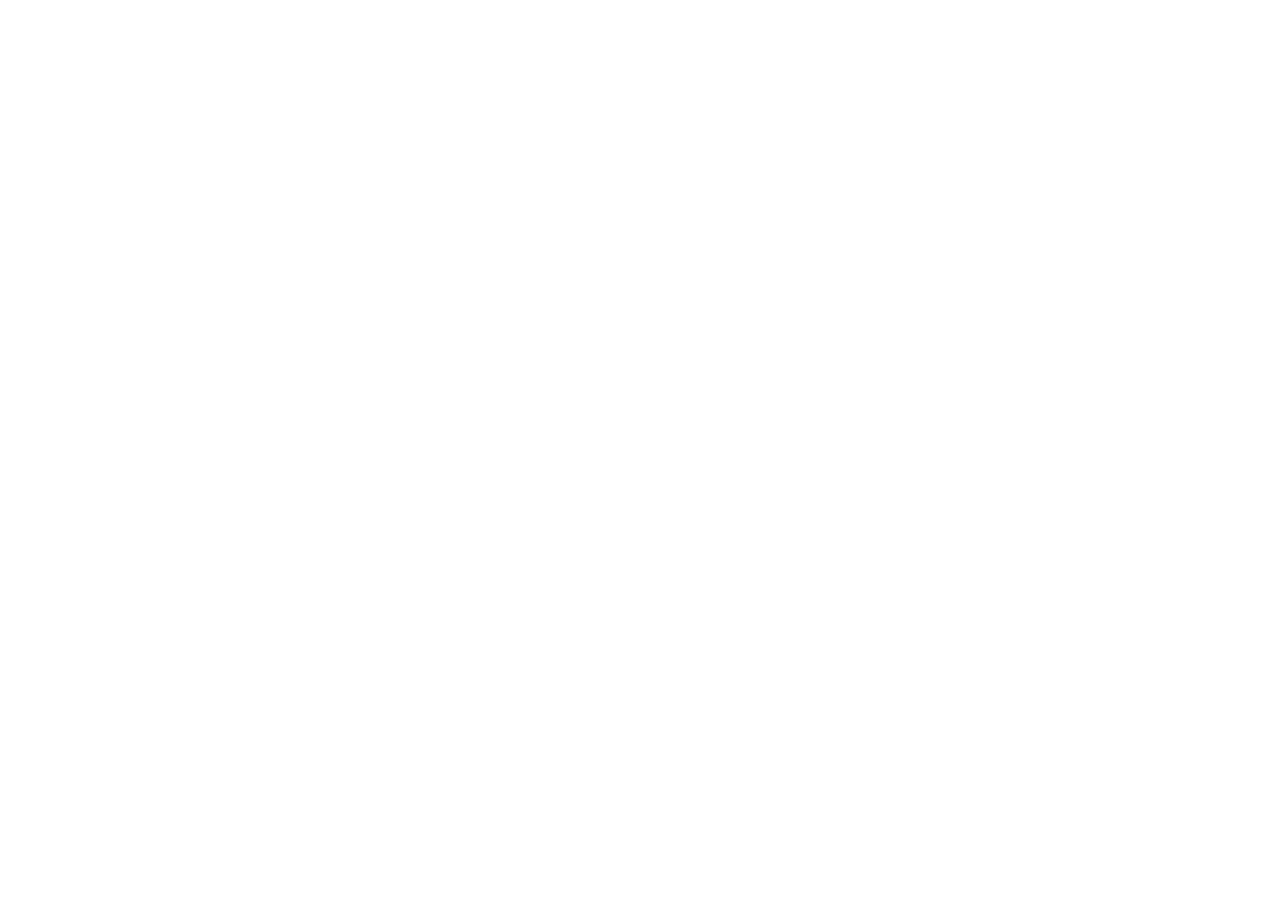
==== html/busca.html @ 6c183152 "adicionando bootstrap e jquery nos htmls" ====
<!DOCTYPE html>
<html lang="en">
<head>
  <meta charset="UTF-8">
  <meta http-equiv="X-UA-Compatible" content="IE=edge">
  <meta name="viewport" content="width=device-width, initial-scale=1.0">
  <link rel="stylesheet" href="https://stackpath.bootstrapcdn.com/bootstrap/4.3.1/css/bootstrap.min.css" integrity="sha384-ggOyR0iXCbMQv3Xipma34MD+dH/1fQ784/j6cY/iJTQUOhcWr7x9JvoRxT2MZw1T" crossorigin="anonymous">
  <script src="https://code.jquery.com/jquery-3.6.0.min.js" integrity="sha256-/xUj+3OJU5yExlq6GSYGSHk7tPXikynS7ogEvDej/m4=" crossorigin="anonymous" defer></script>
  <script src="https://cdnjs.cloudflare.com/ajax/libs/popper.js/1.14.7/umd/popper.min.js" integrity="sha384-UO2eT0CpHqdSJQ6hJty5KVphtPhzWj9WO1clHTMGa3JDZwrnQq4sF86dIHNDz0W1" crossorigin="anonymous" defer></script>
  <script src="https://stackpath.bootstrapcdn.com/bootstrap/4.3.1/js/bootstrap.min.js" integrity="sha384-JjSmVgyd0p3pXB1rRibZUAYoIIy6OrQ6VrjIEaFf/nJGzIxFDsf4x0xIM+B07jRM" crossorigin="anonymous" defer></script>  

  <title>Busque seus filmes</title>
</head>
<body>
  
</body>
</html>
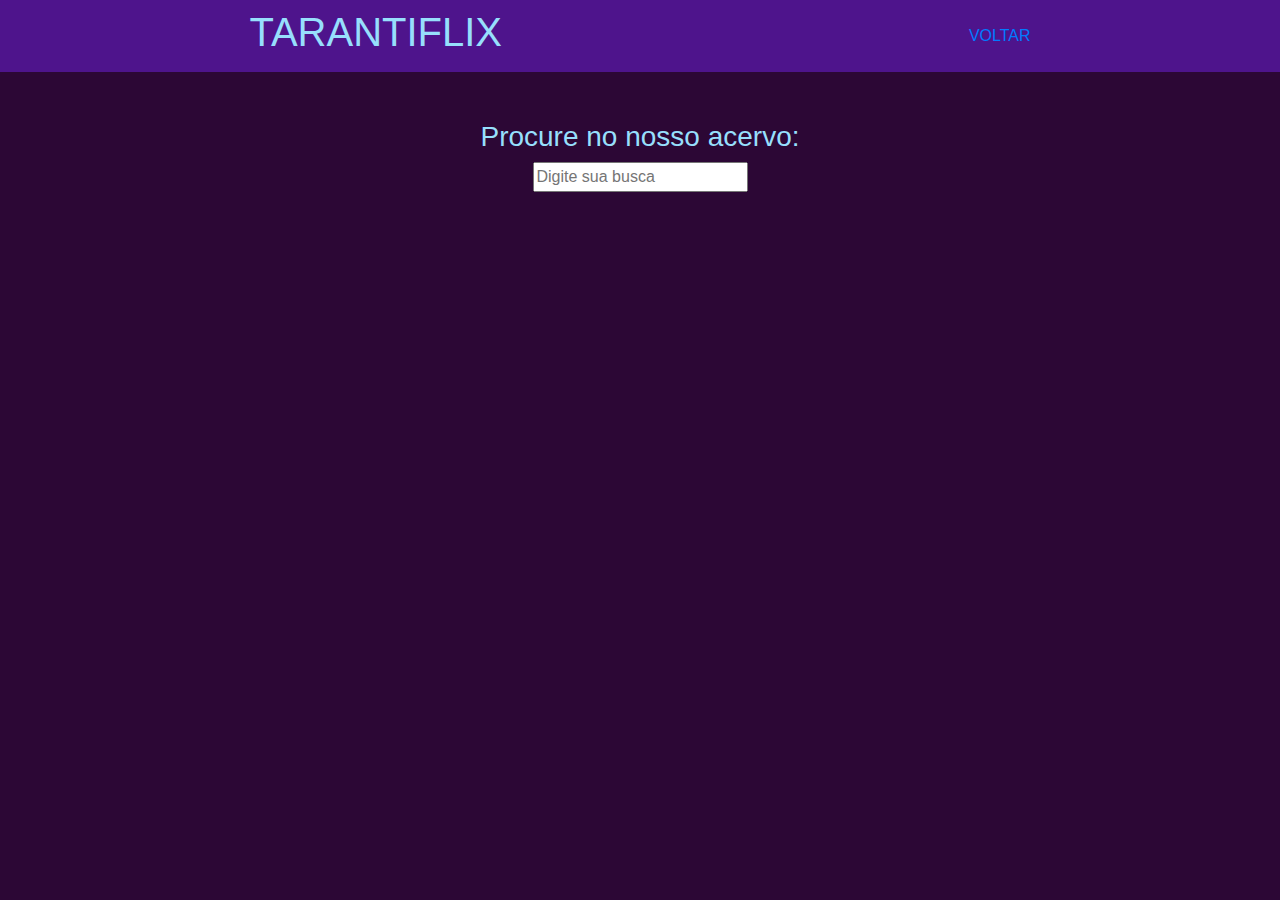
==== commit 49290cdf: "index e busca" ====
--- a/html/busca.html
+++ b/html/busca.html
@@ -8,10 +8,42 @@
   <script src="https://code.jquery.com/jquery-3.6.0.min.js" integrity="sha256-/xUj+3OJU5yExlq6GSYGSHk7tPXikynS7ogEvDej/m4=" crossorigin="anonymous" defer></script>
   <script src="https://cdnjs.cloudflare.com/ajax/libs/popper.js/1.14.7/umd/popper.min.js" integrity="sha384-UO2eT0CpHqdSJQ6hJty5KVphtPhzWj9WO1clHTMGa3JDZwrnQq4sF86dIHNDz0W1" crossorigin="anonymous" defer></script>
   <script src="https://stackpath.bootstrapcdn.com/bootstrap/4.3.1/js/bootstrap.min.js" integrity="sha384-JjSmVgyd0p3pXB1rRibZUAYoIIy6OrQ6VrjIEaFf/nJGzIxFDsf4x0xIM+B07jRM" crossorigin="anonymous" defer></script>  
-
-  <title>Busque seus filmes</title>
+  <script src="../js/busca.js" defer></script>
+  <title>TARANTIFLIX - Busca</title>
+  <link rel="stylesheet" href="../css/busca.css">
 </head>
 <body>
-  
+  <main id="main">
+
+    <header class="header-movies">
+        <div class="navbar">
+            <h1 class="header-movies__title">TARANTIFLIX</h1>
+            <a href="../index.html">VOLTAR</a>
+        </div>
+    </header>
+
+    <section class="movieBox col-12">
+        <div class="container">
+            <div class="movies">
+              <h3>Procure no nosso acervo:</h3>
+              <div class="buscas">
+              <input type="text" id="pesquisa" placeholder="Digite sua busca" name="movie" class="form__input">
+              </div>    
+              <div id="resultado" class="resultado">
+                  <h4 id="titulo"></h4>
+              </div>
+              <div id="resultadosBusca"></div>                
+            </div>          
+        </div>
+    </section>
+
+    <div class="modall">
+      <div class="closeBtn"></div>
+      <p class="tMod">TITULO</p>
+      <div class="imgBoxModal"><img id="imgMod" src="" alt=""></div>
+      <p class="descr">DESCRICAO</p>
+    </div>
+    
+</main>
 </body>
 </html>--- a/css/busca.css
+++ b/css/busca.css
@@ -0,0 +1,85 @@
+body{
+  background-color: #2C0735;
+  color: #97DFFC;
+}
+
+.navbar{
+  background-color: #4E148C;
+  justify-content: space-around;
+}
+
+img{
+  cursor: pointer;
+}
+
+#resultadosBusca{
+  display: flex;
+  gap: 4rem;
+  flex-wrap: wrap;
+  width: 100%;
+  align-items: center;
+  justify-content: center;
+}
+.movies{
+  display: flex;
+  flex-direction: column;
+  align-items: center;
+}
+.filmesLista{
+  max-width: 300px;
+}
+
+
+/* MODAL */
+.modall{
+  position: fixed;
+  background-color: rgba(0, 0, 0, 0.8);
+  width: 100vw;
+  height: 100vh;
+  top: 0;
+  left: 0;
+  display: none;
+  flex-direction: column;
+  align-items: center;
+}
+.imgBoxModal img{
+  width: 100%;
+}
+.tMod{
+  font-size: 3rem;
+  color: white;
+  text-shadow:   
+    0 0 42px rgb(225, 225, 225),
+    0 0 82px rgb(225, 225, 225);
+  text-align: center;
+}
+.descr{
+  margin-top: 1rem;
+  font-size: 2rem;
+  color: white;
+  max-width: 80%;
+  text-align: center;
+}
+.closeBtn{
+  background-image: url('../assets/icon-x-lg.svg');
+  background-size: cover;
+  width: 100px;
+  height: 100px;
+  filter: invert(1);
+  cursor: pointer;
+  position: absolute;
+  right: 5%;
+  top: 5%;
+}
+.imgBoxModal img{
+  border-radius: 30px;
+  box-shadow: 0px 0px 30px 10px rgba(255,255,255,0.75);
+}
+
+h4{
+  margin-top: 3rem;
+  margin-bottom: 3rem;
+}
+h3{
+  margin-top: 3rem;
+}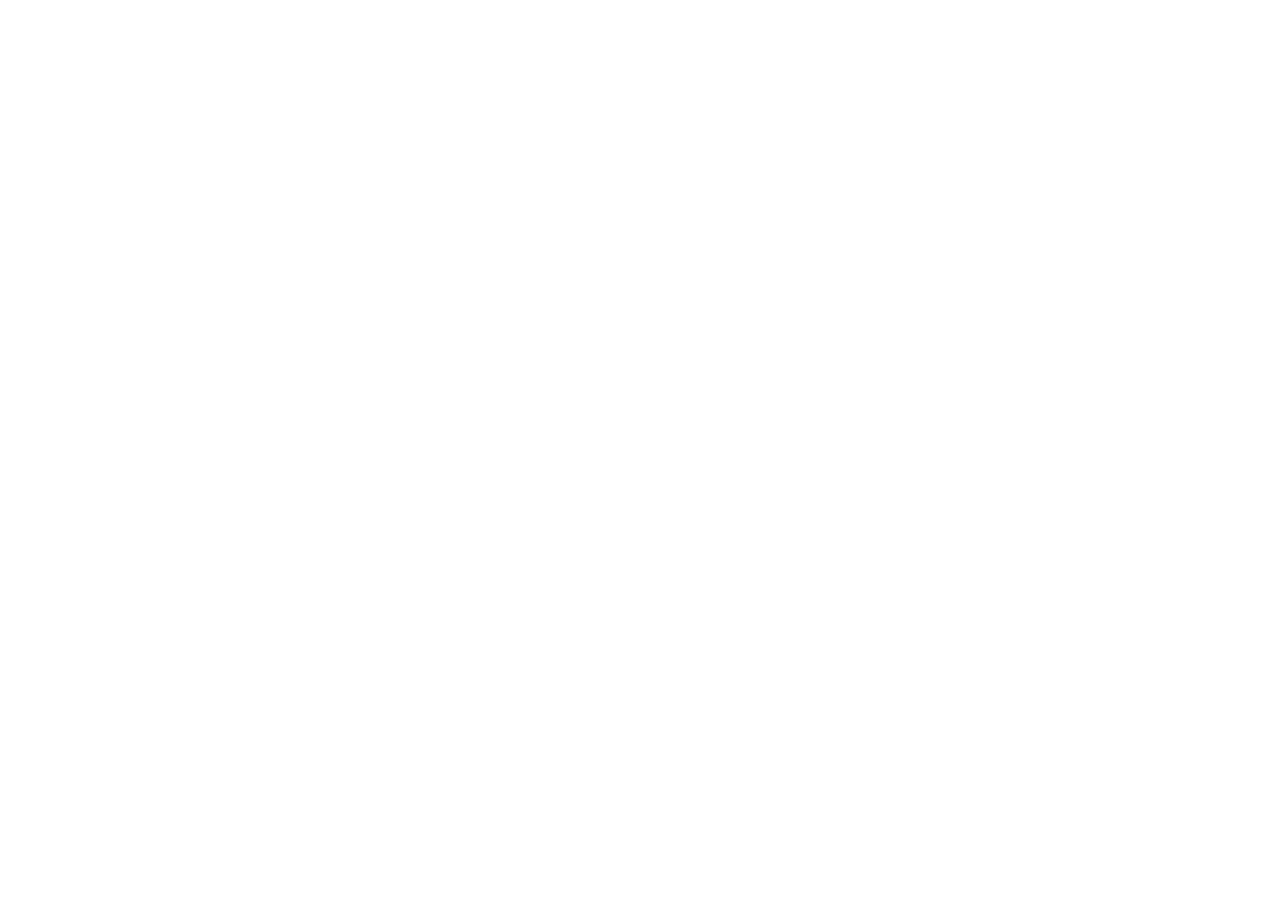
==== commit f709388b: "Merge branch 'main' into Luan" ====
--- a/html/busca.html
+++ b/html/busca.html
@@ -8,42 +8,10 @@
   <script src="https://code.jquery.com/jquery-3.6.0.min.js" integrity="sha256-/xUj+3OJU5yExlq6GSYGSHk7tPXikynS7ogEvDej/m4=" crossorigin="anonymous" defer></script>
   <script src="https://cdnjs.cloudflare.com/ajax/libs/popper.js/1.14.7/umd/popper.min.js" integrity="sha384-UO2eT0CpHqdSJQ6hJty5KVphtPhzWj9WO1clHTMGa3JDZwrnQq4sF86dIHNDz0W1" crossorigin="anonymous" defer></script>
   <script src="https://stackpath.bootstrapcdn.com/bootstrap/4.3.1/js/bootstrap.min.js" integrity="sha384-JjSmVgyd0p3pXB1rRibZUAYoIIy6OrQ6VrjIEaFf/nJGzIxFDsf4x0xIM+B07jRM" crossorigin="anonymous" defer></script>  
-  <script src="../js/busca.js" defer></script>
-  <title>TARANTIFLIX - Busca</title>
-  <link rel="stylesheet" href="../css/busca.css">
+
+  <title>Busque seus filmes</title>
 </head>
 <body>
-  <main id="main">
-
-    <header class="header-movies">
-        <div class="navbar">
-            <h1 class="header-movies__title">TARANTIFLIX</h1>
-            <a href="../index.html">VOLTAR</a>
-        </div>
-    </header>
-
-    <section class="movieBox col-12">
-        <div class="container">
-            <div class="movies">
-              <h3>Procure no nosso acervo:</h3>
-              <div class="buscas">
-              <input type="text" id="pesquisa" placeholder="Digite sua busca" name="movie" class="form__input">
-              </div>    
-              <div id="resultado" class="resultado">
-                  <h4 id="titulo"></h4>
-              </div>
-              <div id="resultadosBusca"></div>                
-            </div>          
-        </div>
-    </section>
-
-    <div class="modall">
-      <div class="closeBtn"></div>
-      <p class="tMod">TITULO</p>
-      <div class="imgBoxModal"><img id="imgMod" src="" alt=""></div>
-      <p class="descr">DESCRICAO</p>
-    </div>
-    
-</main>
+  
 </body>
 </html>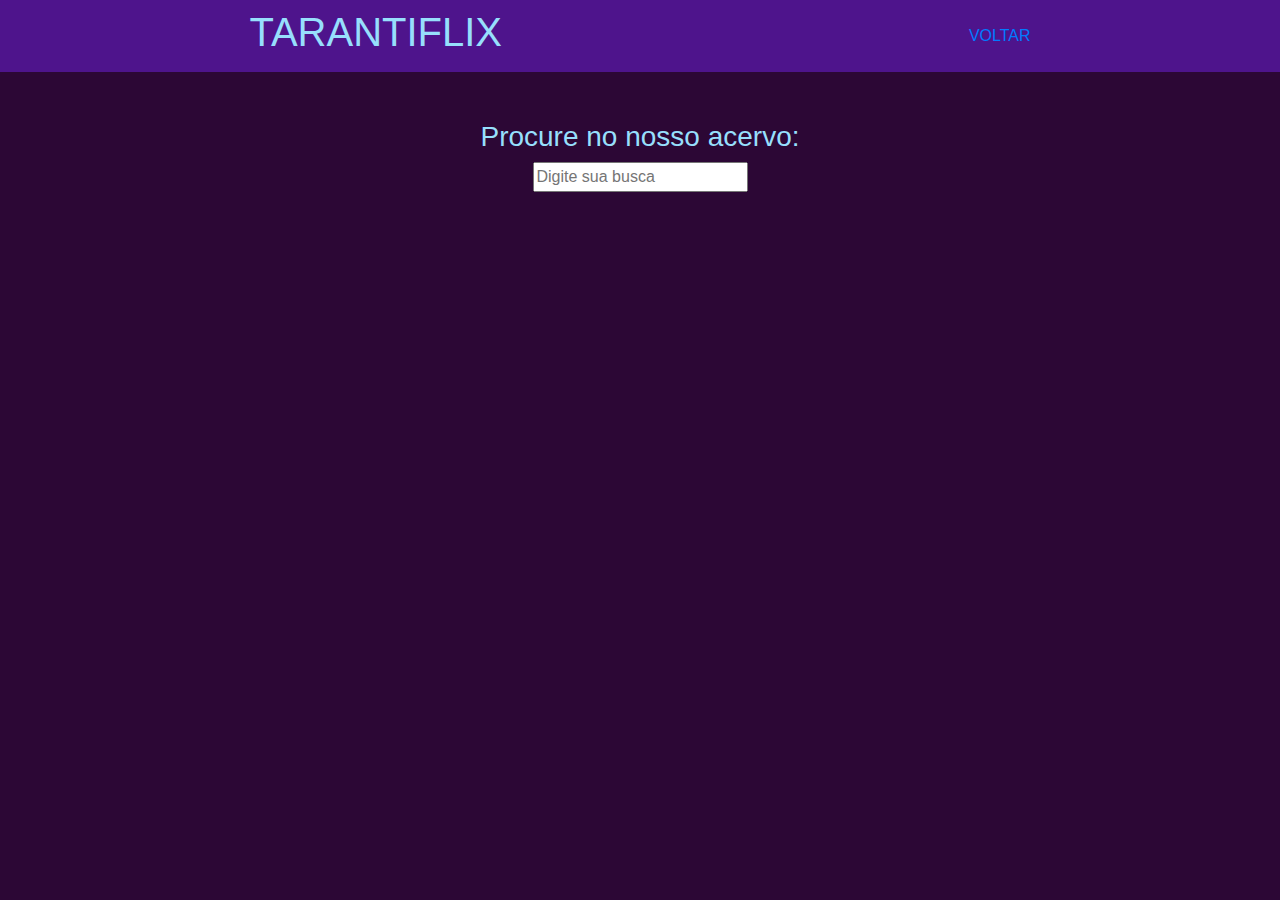
==== commit 3c9dcc0c: "Merge pull request #4 from ivancda/devIvan" ====
--- a/html/busca.html
+++ b/html/busca.html
@@ -8,10 +8,42 @@
   <script src="https://code.jquery.com/jquery-3.6.0.min.js" integrity="sha256-/xUj+3OJU5yExlq6GSYGSHk7tPXikynS7ogEvDej/m4=" crossorigin="anonymous" defer></script>
   <script src="https://cdnjs.cloudflare.com/ajax/libs/popper.js/1.14.7/umd/popper.min.js" integrity="sha384-UO2eT0CpHqdSJQ6hJty5KVphtPhzWj9WO1clHTMGa3JDZwrnQq4sF86dIHNDz0W1" crossorigin="anonymous" defer></script>
   <script src="https://stackpath.bootstrapcdn.com/bootstrap/4.3.1/js/bootstrap.min.js" integrity="sha384-JjSmVgyd0p3pXB1rRibZUAYoIIy6OrQ6VrjIEaFf/nJGzIxFDsf4x0xIM+B07jRM" crossorigin="anonymous" defer></script>  
-
-  <title>Busque seus filmes</title>
+  <script src="../js/busca.js" defer></script>
+  <title>TARANTIFLIX - Busca</title>
+  <link rel="stylesheet" href="../css/busca.css">
 </head>
 <body>
-  
+  <main id="main">
+
+    <header class="header-movies">
+        <div class="navbar">
+            <h1 class="header-movies__title">TARANTIFLIX</h1>
+            <a href="../index.html">VOLTAR</a>
+        </div>
+    </header>
+
+    <section class="movieBox col-12">
+        <div class="container">
+            <div class="movies">
+              <h3>Procure no nosso acervo:</h3>
+              <div class="buscas">
+              <input type="text" id="pesquisa" placeholder="Digite sua busca" name="movie" class="form__input">
+              </div>    
+              <div id="resultado" class="resultado">
+                  <h4 id="titulo"></h4>
+              </div>
+              <div id="resultadosBusca"></div>                
+            </div>          
+        </div>
+    </section>
+
+    <div class="modall">
+      <div class="closeBtn"></div>
+      <p class="tMod">TITULO</p>
+      <div class="imgBoxModal"><img id="imgMod" src="" alt=""></div>
+      <p class="descr">DESCRICAO</p>
+    </div>
+    
+</main>
 </body>
 </html>--- a/css/busca.css
+++ b/css/busca.css
@@ -0,0 +1,85 @@
+body{
+  background-color: #2C0735;
+  color: #97DFFC;
+}
+
+.navbar{
+  background-color: #4E148C;
+  justify-content: space-around;
+}
+
+img{
+  cursor: pointer;
+}
+
+#resultadosBusca{
+  display: flex;
+  gap: 4rem;
+  flex-wrap: wrap;
+  width: 100%;
+  align-items: center;
+  justify-content: center;
+}
+.movies{
+  display: flex;
+  flex-direction: column;
+  align-items: center;
+}
+.filmesLista{
+  max-width: 300px;
+}
+
+
+/* MODAL */
+.modall{
+  position: fixed;
+  background-color: rgba(0, 0, 0, 0.8);
+  width: 100vw;
+  height: 100vh;
+  top: 0;
+  left: 0;
+  display: none;
+  flex-direction: column;
+  align-items: center;
+}
+.imgBoxModal img{
+  width: 100%;
+}
+.tMod{
+  font-size: 3rem;
+  color: white;
+  text-shadow:   
+    0 0 42px rgb(225, 225, 225),
+    0 0 82px rgb(225, 225, 225);
+  text-align: center;
+}
+.descr{
+  margin-top: 1rem;
+  font-size: 2rem;
+  color: white;
+  max-width: 80%;
+  text-align: center;
+}
+.closeBtn{
+  background-image: url('../assets/icon-x-lg.svg');
+  background-size: cover;
+  width: 100px;
+  height: 100px;
+  filter: invert(1);
+  cursor: pointer;
+  position: absolute;
+  right: 5%;
+  top: 5%;
+}
+.imgBoxModal img{
+  border-radius: 30px;
+  box-shadow: 0px 0px 30px 10px rgba(255,255,255,0.75);
+}
+
+h4{
+  margin-top: 3rem;
+  margin-bottom: 3rem;
+}
+h3{
+  margin-top: 3rem;
+}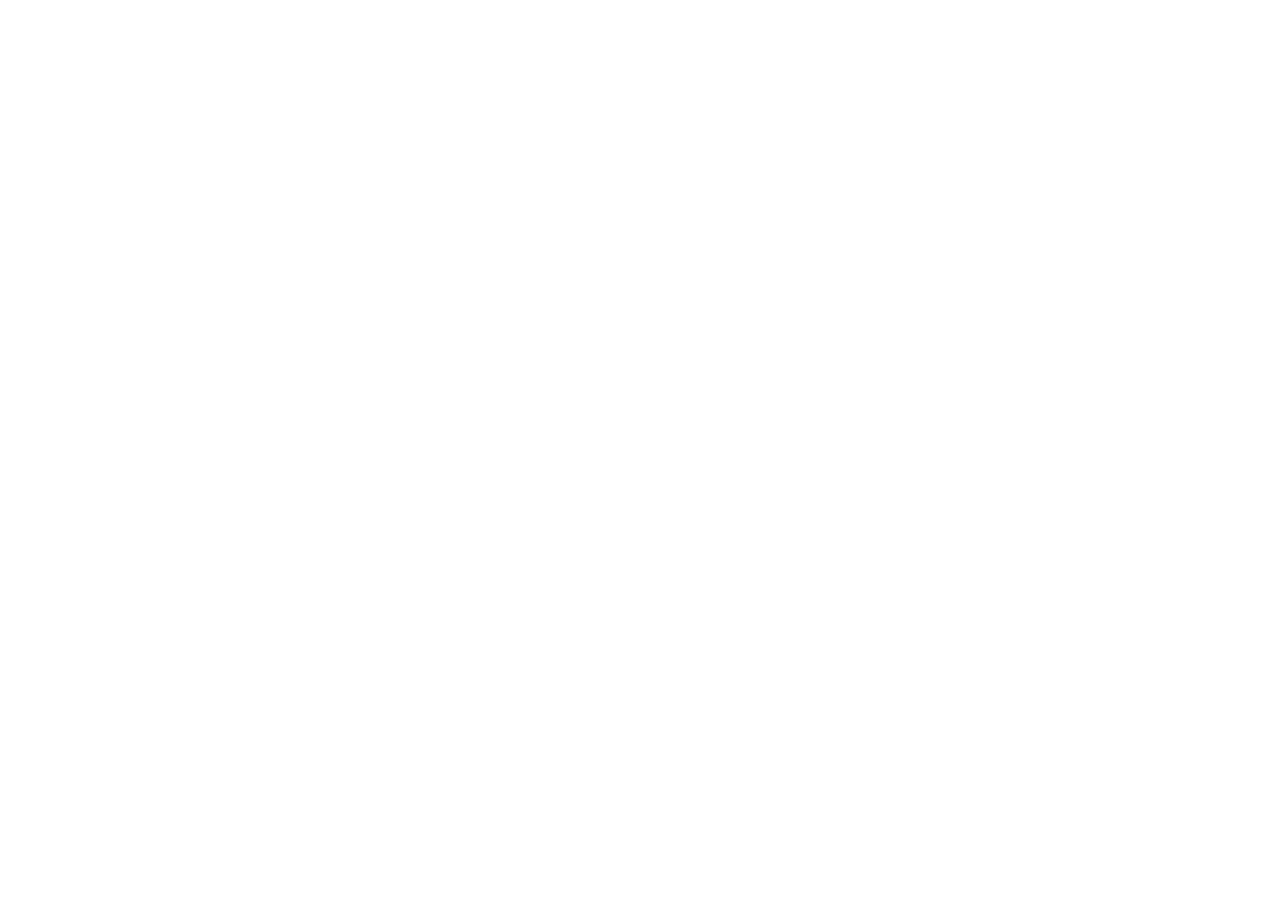
==== commit 60e52ffa: "Merge branch 'Luan' of https://github.com/ivancda/projetoFinalModulo2 into Luan" ====
--- a/html/busca.html
+++ b/html/busca.html
@@ -8,42 +8,10 @@
   <script src="https://code.jquery.com/jquery-3.6.0.min.js" integrity="sha256-/xUj+3OJU5yExlq6GSYGSHk7tPXikynS7ogEvDej/m4=" crossorigin="anonymous" defer></script>
   <script src="https://cdnjs.cloudflare.com/ajax/libs/popper.js/1.14.7/umd/popper.min.js" integrity="sha384-UO2eT0CpHqdSJQ6hJty5KVphtPhzWj9WO1clHTMGa3JDZwrnQq4sF86dIHNDz0W1" crossorigin="anonymous" defer></script>
   <script src="https://stackpath.bootstrapcdn.com/bootstrap/4.3.1/js/bootstrap.min.js" integrity="sha384-JjSmVgyd0p3pXB1rRibZUAYoIIy6OrQ6VrjIEaFf/nJGzIxFDsf4x0xIM+B07jRM" crossorigin="anonymous" defer></script>  
-  <script src="../js/busca.js" defer></script>
-  <title>TARANTIFLIX - Busca</title>
-  <link rel="stylesheet" href="../css/busca.css">
+
+  <title>Busque seus filmes</title>
 </head>
 <body>
-  <main id="main">
-
-    <header class="header-movies">
-        <div class="navbar">
-            <h1 class="header-movies__title">TARANTIFLIX</h1>
-            <a href="../index.html">VOLTAR</a>
-        </div>
-    </header>
-
-    <section class="movieBox col-12">
-        <div class="container">
-            <div class="movies">
-              <h3>Procure no nosso acervo:</h3>
-              <div class="buscas">
-              <input type="text" id="pesquisa" placeholder="Digite sua busca" name="movie" class="form__input">
-              </div>    
-              <div id="resultado" class="resultado">
-                  <h4 id="titulo"></h4>
-              </div>
-              <div id="resultadosBusca"></div>                
-            </div>          
-        </div>
-    </section>
-
-    <div class="modall">
-      <div class="closeBtn"></div>
-      <p class="tMod">TITULO</p>
-      <div class="imgBoxModal"><img id="imgMod" src="" alt=""></div>
-      <p class="descr">DESCRICAO</p>
-    </div>
-    
-</main>
+  
 </body>
 </html>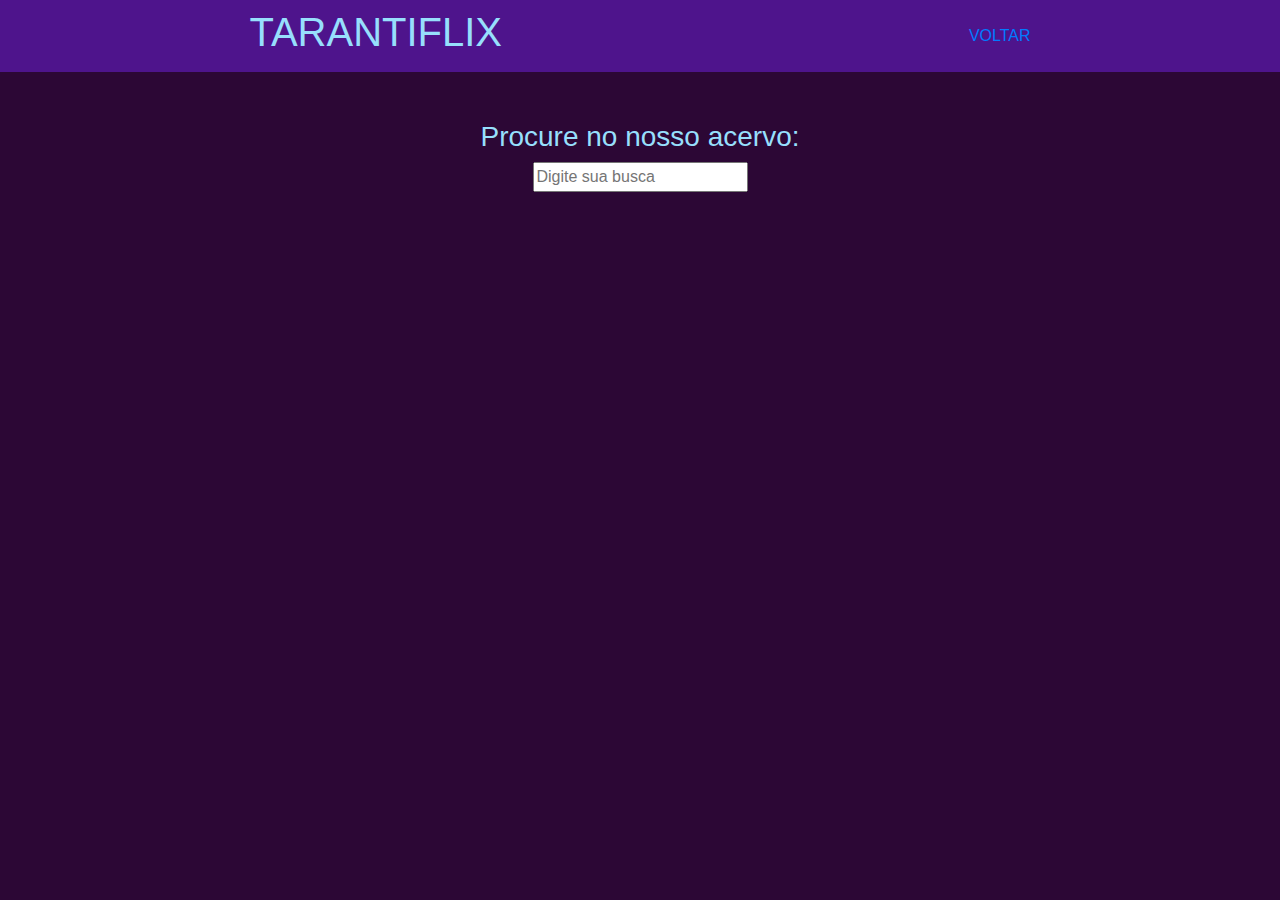
==== commit 9696ae04: "Merge branch 'main' of https://github.com/ivancda/projetoFinalModulo2" ====
--- a/html/busca.html
+++ b/html/busca.html
@@ -8,10 +8,42 @@
   <script src="https://code.jquery.com/jquery-3.6.0.min.js" integrity="sha256-/xUj+3OJU5yExlq6GSYGSHk7tPXikynS7ogEvDej/m4=" crossorigin="anonymous" defer></script>
   <script src="https://cdnjs.cloudflare.com/ajax/libs/popper.js/1.14.7/umd/popper.min.js" integrity="sha384-UO2eT0CpHqdSJQ6hJty5KVphtPhzWj9WO1clHTMGa3JDZwrnQq4sF86dIHNDz0W1" crossorigin="anonymous" defer></script>
   <script src="https://stackpath.bootstrapcdn.com/bootstrap/4.3.1/js/bootstrap.min.js" integrity="sha384-JjSmVgyd0p3pXB1rRibZUAYoIIy6OrQ6VrjIEaFf/nJGzIxFDsf4x0xIM+B07jRM" crossorigin="anonymous" defer></script>  
-
-  <title>Busque seus filmes</title>
+  <script src="../js/busca.js" defer></script>
+  <title>TARANTIFLIX - Busca</title>
+  <link rel="stylesheet" href="../css/busca.css">
 </head>
 <body>
-  
+  <main id="main">
+
+    <header class="header-movies">
+        <div class="navbar">
+            <h1 class="header-movies__title">TARANTIFLIX</h1>
+            <a href="../index.html">VOLTAR</a>
+        </div>
+    </header>
+
+    <section class="movieBox col-12">
+        <div class="container">
+            <div class="movies">
+              <h3>Procure no nosso acervo:</h3>
+              <div class="buscas">
+              <input type="text" id="pesquisa" placeholder="Digite sua busca" name="movie" class="form__input">
+              </div>    
+              <div id="resultado" class="resultado">
+                  <h4 id="titulo"></h4>
+              </div>
+              <div id="resultadosBusca"></div>                
+            </div>          
+        </div>
+    </section>
+
+    <div class="modall">
+      <div class="closeBtn"></div>
+      <p class="tMod">TITULO</p>
+      <div class="imgBoxModal"><img id="imgMod" src="" alt=""></div>
+      <p class="descr">DESCRICAO</p>
+    </div>
+    
+</main>
 </body>
 </html>--- a/css/busca.css
+++ b/css/busca.css
@@ -0,0 +1,85 @@
+body{
+  background-color: #2C0735;
+  color: #97DFFC;
+}
+
+.navbar{
+  background-color: #4E148C;
+  justify-content: space-around;
+}
+
+img{
+  cursor: pointer;
+}
+
+#resultadosBusca{
+  display: flex;
+  gap: 4rem;
+  flex-wrap: wrap;
+  width: 100%;
+  align-items: center;
+  justify-content: center;
+}
+.movies{
+  display: flex;
+  flex-direction: column;
+  align-items: center;
+}
+.filmesLista{
+  max-width: 300px;
+}
+
+
+/* MODAL */
+.modall{
+  position: fixed;
+  background-color: rgba(0, 0, 0, 0.8);
+  width: 100vw;
+  height: 100vh;
+  top: 0;
+  left: 0;
+  display: none;
+  flex-direction: column;
+  align-items: center;
+}
+.imgBoxModal img{
+  width: 100%;
+}
+.tMod{
+  font-size: 3rem;
+  color: white;
+  text-shadow:   
+    0 0 42px rgb(225, 225, 225),
+    0 0 82px rgb(225, 225, 225);
+  text-align: center;
+}
+.descr{
+  margin-top: 1rem;
+  font-size: 2rem;
+  color: white;
+  max-width: 80%;
+  text-align: center;
+}
+.closeBtn{
+  background-image: url('../assets/icon-x-lg.svg');
+  background-size: cover;
+  width: 100px;
+  height: 100px;
+  filter: invert(1);
+  cursor: pointer;
+  position: absolute;
+  right: 5%;
+  top: 5%;
+}
+.imgBoxModal img{
+  border-radius: 30px;
+  box-shadow: 0px 0px 30px 10px rgba(255,255,255,0.75);
+}
+
+h4{
+  margin-top: 3rem;
+  margin-bottom: 3rem;
+}
+h3{
+  margin-top: 3rem;
+}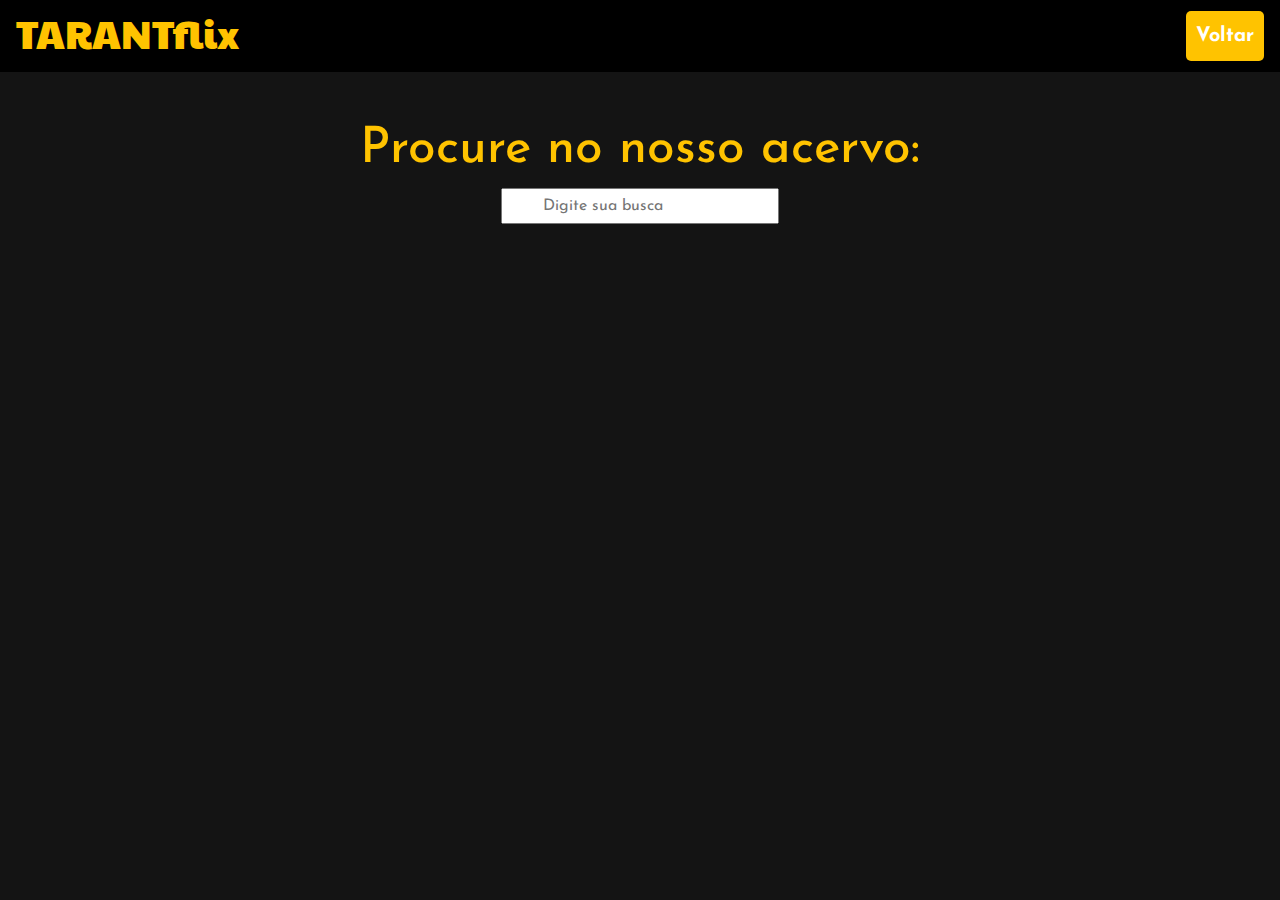
==== commit 969ce147: "tag meta" ====
--- a/html/busca.html
+++ b/html/busca.html
@@ -11,14 +11,15 @@
   <script src="../js/busca.js" defer></script>
   <title>TARANTIFLIX - Busca</title>
   <link rel="stylesheet" href="../css/busca.css">
+  <meta http-equiv="Content-Security-Policy" content="upgrade-insecure-requests">
 </head>
 <body>
   <main id="main">
 
     <header class="header-movies">
         <div class="navbar">
-            <h1 class="header-movies__title">TARANTIFLIX</h1>
-            <a href="../index.html">VOLTAR</a>
+            <h1 class="header-movies__title">TARANTflix</h1>
+            <a class="link" href="../index.html">Voltar</a>
         </div>
     </header>
 
@@ -32,7 +33,7 @@
               <div id="resultado" class="resultado">
                   <h4 id="titulo"></h4>
               </div>
-              <div id="resultadosBusca"></div>                
+              <div id="resultadosBusca" class="result"></div>                
             </div>          
         </div>
     </section>
@@ -44,6 +45,6 @@
       <p class="descr">DESCRICAO</p>
     </div>
     
-</main>
+  </main>
 </body>
 </html>--- a/css/busca.css
+++ b/css/busca.css
@@ -1,25 +1,72 @@
+@import url('https://fonts.googleapis.com/css2?family=Josefin+Sans&display=swap');
+@import url('https://fonts.googleapis.com/css2?family=Space+Grotesk:wght@300;700&display=swap');
+@import url('https://fonts.googleapis.com/css2?family=Paytone+One&display=swap');
+
 body{
-  background-color: #2C0735;
-  color: #97DFFC;
+  background-color: #141414;
+  color: #ffc300;
+  font-family: 'Josefin Sans', sans-serif;
+}
+
+header{
+  background-color: rgb(0,0,0,.75);
+  color: #ffc300;
+  width: auto;
 }
 
 .navbar{
-  background-color: #4E148C;
-  justify-content: space-around;
+  background-color: black;
+  font-family: 'Paytone One', sans-serif;
 }
 
-img{
+header .navbar hdr {
+  display: flex;
+  align-items: center;
+  justify-content: space-between;
+  padding: 25px 8%;
+  width: 100%;
+  float: left;
+  background-color: black;
+}
+
+.link {
+  padding: 10px;
+  margin: 0 0 0 5px;
+  text-decoration: none;
+  color: white;
+  font-weight: bold;
+  font-family: 'Josefin Sans', sans-serif;
+  background-color: #ffc300;
+  border-radius: 5px;
+  font-size: 20px;
+}
+
+.link:hover {
+  color: black;
+  transition: 2s;
+  text-decoration: none;
+
+}
+
+.img{
   cursor: pointer;
 }
 
-#resultadosBusca{
+.result{
+  padding: 25px;
   display: flex;
   gap: 4rem;
   flex-wrap: wrap;
   width: 100%;
   align-items: center;
   justify-content: center;
+  cursor: pointer;
 }
+
+.filmesLista:hover img{
+  width: 120%;
+}
+
 .movies{
   display: flex;
   flex-direction: column;
@@ -29,11 +76,10 @@
   max-width: 300px;
 }
 
-
 /* MODAL */
 .modall{
   position: fixed;
-  background-color: rgba(0, 0, 0, 0.8);
+  background-color: rgba(0, 0, 0, 0.7);
   width: 100vw;
   height: 100vh;
   top: 0;
@@ -72,7 +118,6 @@
   top: 5%;
 }
 .imgBoxModal img{
-  border-radius: 30px;
   box-shadow: 0px 0px 30px 10px rgba(255,255,255,0.75);
 }
 
@@ -82,4 +127,11 @@
 }
 h3{
   margin-top: 3rem;
-}+  font-size: 50px;
+}
+
+.form__input {
+  padding: 4px 40px;
+  display: flex;
+  align-items: center;
+}
